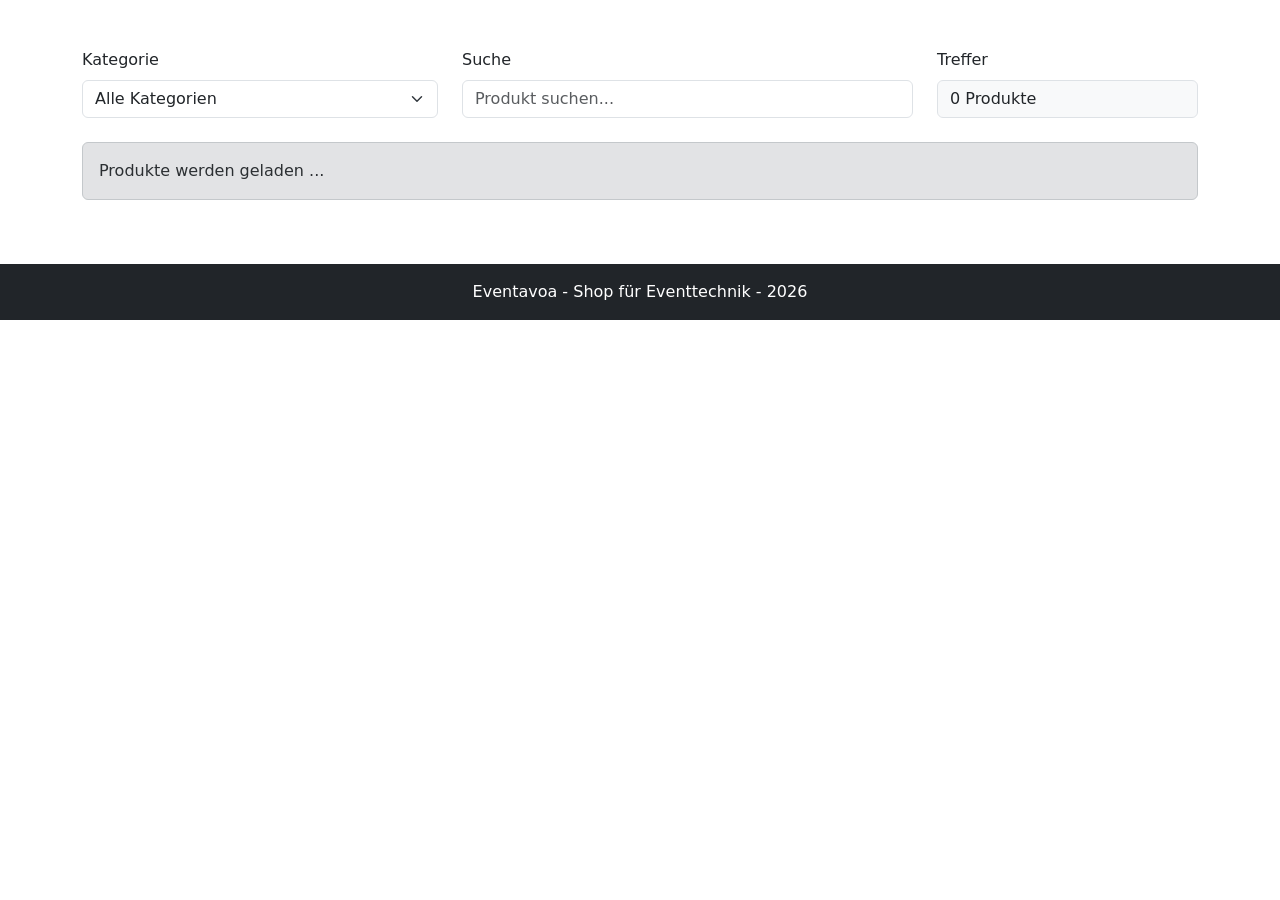
==== index.html @ 9ba5331a "add product + user class + requesthandler initialize index and header html files" ====
<!DOCTYPE html>
<html lang="de">
<head>
    <meta charset="UTF-8">
    <meta name="viewport" content="width=device-width, initial-scale=1.0">
    <title>Eventavoa</title>

    <link href="https://cdn.jsdelivr.net/npm/bootstrap@5.3.3/dist/css/bootstrap.min.css" rel="stylesheet">
    <link rel="stylesheet" href="css/style.css">
</head>
<body>

<div id="header"></div>

<main class="container my-5">

    <div class="row mb-4">
        <div class="col-md-4">
            <label class="form-label">Kategorie</label>
            <select id="categorySelect" class="form-select">
                <option>Alle Kategorien</option>
            </select>
        </div>

        <div class="col-md-5">
            <label class="form-label">Suche</label>
            <input type="text" id="searchInput" class="form-control" placeholder="Produkt suchen...">
        </div>

        <div class="col-md-3">
            <label class="form-label">Treffer</label>
            <div class="form-control bg-light" id="resultCount">0 Produkte</div>
        </div>
    </div>

    <div class="row" id="productList">
        <div class="col-12">
            <div class="alert alert-secondary">Produkte werden geladen ...</div>
        </div>
    </div>

</main>

<footer class="bg-dark text-white text-center py-3">
    Eventavoa - Shop für Eventtechnik - 2026
</footer>

<script src="https://code.jquery.com/jquery-3.7.1.min.js"></script>
<script>
    $("#header").load("sites/header.html");
</script>

<script src="js/main.js"></script>
<script src="https://cdn.jsdelivr.net/npm/bootstrap@5.3.3/dist/js/bootstrap.bundle.min.js"></script>

</body>
</html>
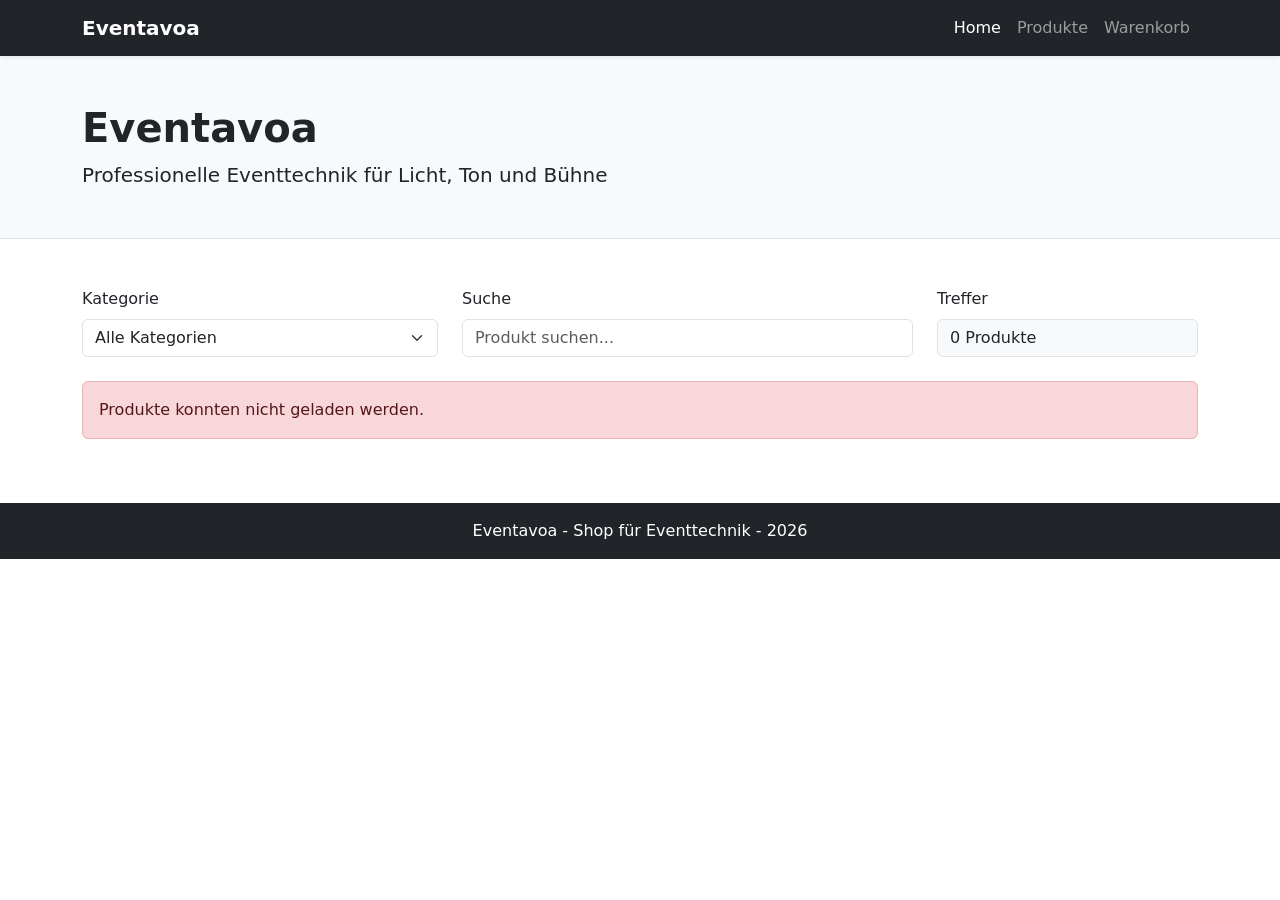
==== commit 06b247ed: "update frontend project structure" ====
--- a/index.html
+++ b/index.html
@@ -6,7 +6,7 @@
     <title>Eventavoa</title>
 
     <link href="https://cdn.jsdelivr.net/npm/bootstrap@5.3.3/dist/css/bootstrap.min.css" rel="stylesheet">
-    <link rel="stylesheet" href="css/style.css">
+    <link rel="stylesheet" href="frontend/css/style.css">
 </head>
 <body>
 
@@ -41,16 +41,15 @@
 
 </main>
 
-<footer class="bg-dark text-white text-center py-3">
-    Eventavoa - Shop für Eventtechnik - 2026
-</footer>
+<div id="footer"></div>
 
 <script src="https://code.jquery.com/jquery-3.7.1.min.js"></script>
 <script>
-    $("#header").load("sites/header.html");
+    $("#header").load("frontend/sites/header.html");
+    $("#footer").load("frontend/sites/footer.html");
 </script>
 
-<script src="js/main.js"></script>
+<script src="frontend/js/main.js"></script>
 <script src="https://cdn.jsdelivr.net/npm/bootstrap@5.3.3/dist/js/bootstrap.bundle.min.js"></script>
 
 </body>
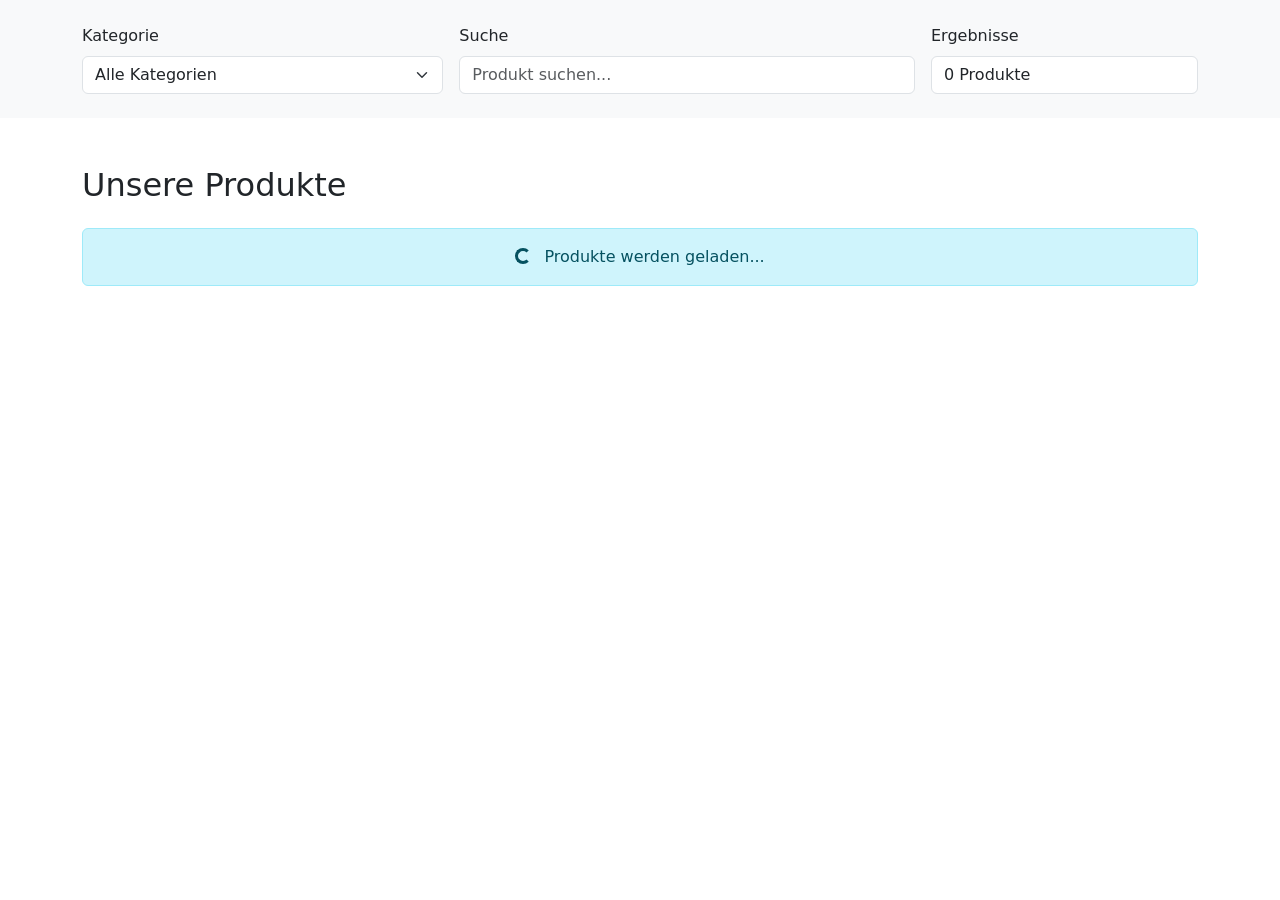
==== commit 878393f2: "update search function and null coalescing to products" ====
--- a/index.html
+++ b/index.html
@@ -3,53 +3,65 @@
 <head>
     <meta charset="UTF-8">
     <meta name="viewport" content="width=device-width, initial-scale=1.0">
-    <title>Eventavoa</title>
+    <title>Eventavoa - Eventtechnik Shop</title>
 
     <link href="https://cdn.jsdelivr.net/npm/bootstrap@5.3.3/dist/css/bootstrap.min.css" rel="stylesheet">
-    <link rel="stylesheet" href="frontend/css/style.css">
+    <link rel="stylesheet" href="/eventavoa/frontend/css/style.css">
 </head>
-<body>
+<body class="d-flex flex-column" style="min-height: 100vh;">
 
 <div id="header"></div>
 
-<main class="container my-5">
+<!-- FILTER & SEARCH SECTION -->
+<section class="bg-light py-4">
+    <div class="container">
+        <div class="row g-3">
+            <div class="col-md-4">
+                <label class="form-label">Kategorie</label>
+                <select id="categorySelect" class="form-select">
+                    <option value="">Alle Kategorien</option>
+                </select>
+            </div>
 
-    <div class="row mb-4">
-        <div class="col-md-4">
-            <label class="form-label">Kategorie</label>
-            <select id="categorySelect" class="form-select">
-                <option>Alle Kategorien</option>
-            </select>
-        </div>
+            <div class="col-md-5">
+                <label class="form-label">Suche</label>
+                <input type="text" id="searchInput" class="form-control" placeholder="Produkt suchen...">
+            </div>
 
-        <div class="col-md-5">
-            <label class="form-label">Suche</label>
-            <input type="text" id="searchInput" class="form-control" placeholder="Produkt suchen...">
-        </div>
-
-        <div class="col-md-3">
-            <label class="form-label">Treffer</label>
-            <div class="form-control bg-light" id="resultCount">0 Produkte</div>
+            <div class="col-md-3">
+                <label class="form-label">Ergebnisse</label>
+                <div class="form-control" id="resultCount">0 Produkte</div>
+            </div>
         </div>
     </div>
+</section>
 
-    <div class="row" id="productList">
+<main class="container my-5 flex-grow-1" id="products">
+    <h2 class="mb-4">Unsere Produkte</h2>
+    
+    <div id="productList" class="row">
         <div class="col-12">
-            <div class="alert alert-secondary">Produkte werden geladen ...</div>
+            <div class="alert alert-info text-center" role="alert">
+                <div class="spinner-border spinner-border-sm me-2" role="status">
+                    <span class="visually-hidden">Loading...</span>
+                </div>
+                Produkte werden geladen...
+            </div>
         </div>
     </div>
-
 </main>
 
 <div id="footer"></div>
 
 <script src="https://code.jquery.com/jquery-3.7.1.min.js"></script>
 <script>
-    $("#header").load("frontend/sites/header.html");
-    $("#footer").load("frontend/sites/footer.html");
+    $(document).ready(function() {
+        $("#header").load("/eventavoa/frontend/sites/header.html");
+        $("#footer").load("/eventavoa/frontend/sites/footer.html");
+    });
 </script>
 
-<script src="frontend/js/main.js"></script>
+<script src="/eventavoa/frontend/js/main.js"></script>
 <script src="https://cdn.jsdelivr.net/npm/bootstrap@5.3.3/dist/js/bootstrap.bundle.min.js"></script>
 
 </body>
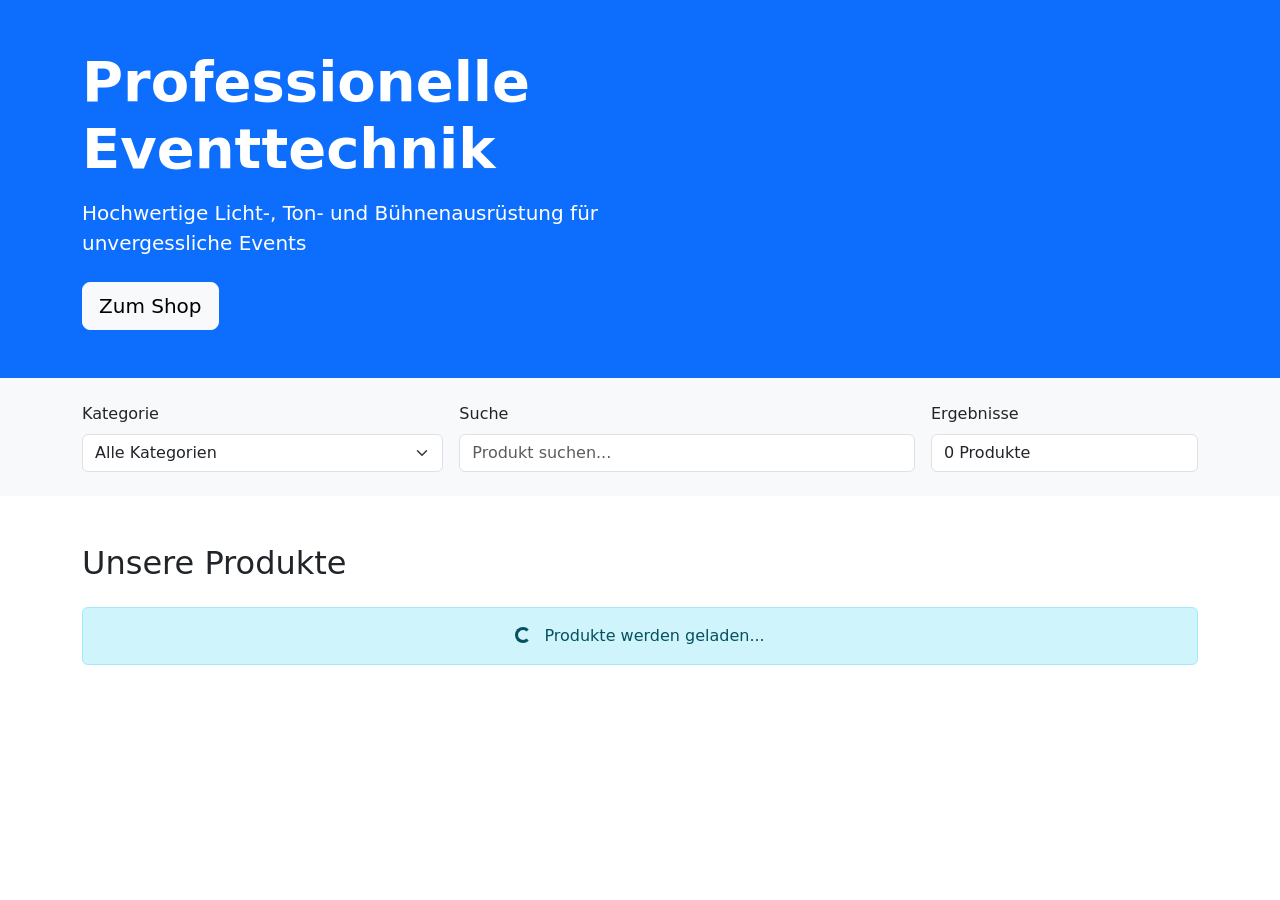
==== commit c579ae51: "add login and logout with status display in navbar" ====
--- a/index.html
+++ b/index.html
@@ -11,6 +11,19 @@
 <body class="d-flex flex-column" style="min-height: 100vh;">
 
 <div id="header"></div>
+
+<!-- HERO SECTION -->
+<section class="bg-primary text-white py-5">
+    <div class="container">
+        <div class="row align-items-center">
+            <div class="col-lg-6">
+                <h1 class="display-4 fw-bold mb-3">Professionelle Eventtechnik</h1>
+                <p class="lead mb-4">Hochwertige Licht-, Ton- und Bühnenausrüstung für unvergessliche Events</p>
+                <a href="#products" class="btn btn-light btn-lg">Zum Shop</a>
+            </div>
+        </div>
+    </div>
+</section>
 
 <!-- FILTER & SEARCH SECTION -->
 <section class="bg-light py-4">
@@ -56,7 +69,11 @@
 <script src="https://code.jquery.com/jquery-3.7.1.min.js"></script>
 <script>
     $(document).ready(function() {
-        $("#header").load("/eventavoa/frontend/sites/header.html");
+        // Header laden, dann Warenkorb aufrufen
+        $("#header").load("/eventavoa/frontend/sites/header.html", function () {
+            updateCartCount();
+            bindCartDropZone();
+        });
         $("#footer").load("/eventavoa/frontend/sites/footer.html");
     });
 </script>
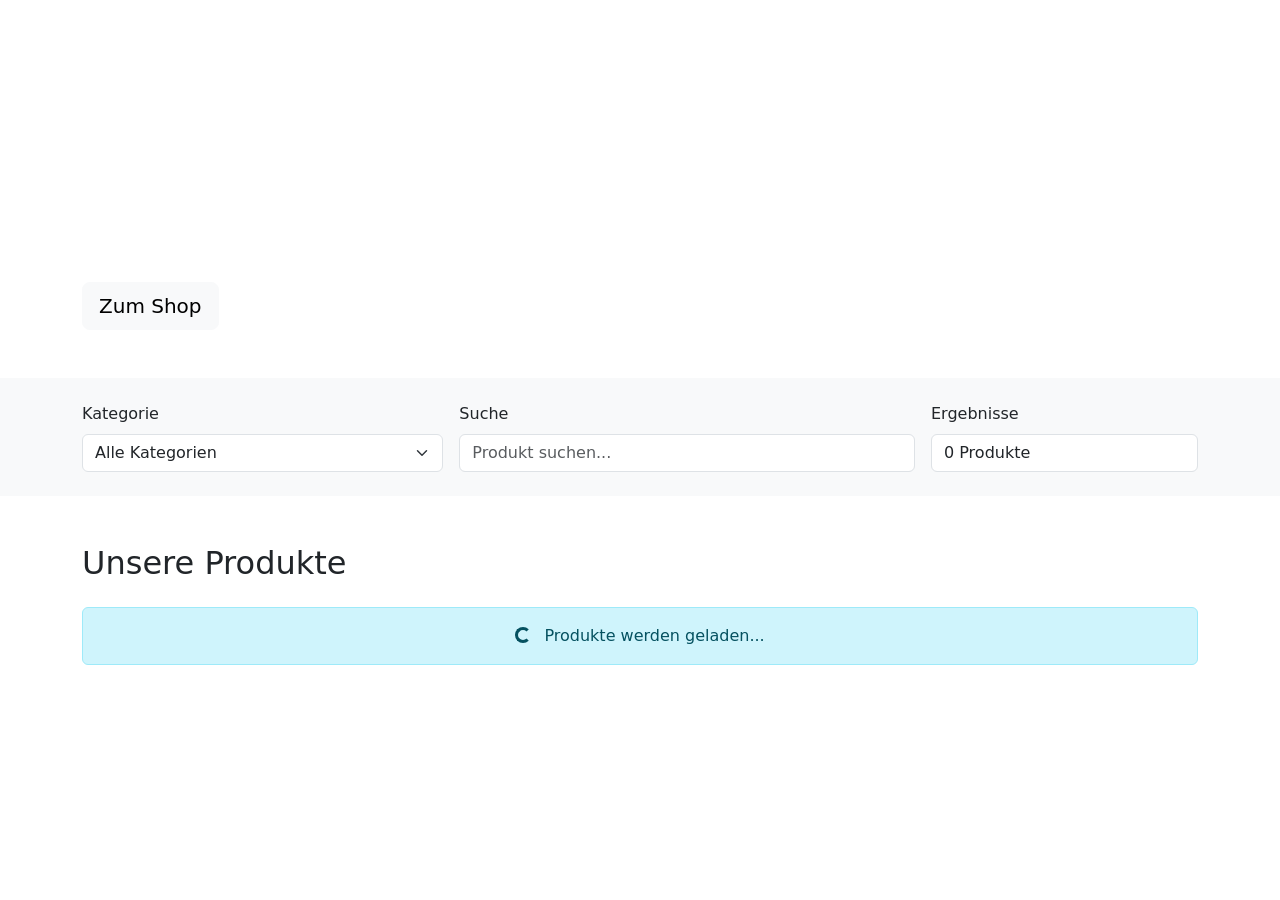
==== commit b01a85c9: "changed hero background" ====
--- a/index.html
+++ b/index.html
@@ -13,7 +13,7 @@
 <div id="header"></div>
 
 <!-- HERO SECTION -->
-<section class="bg-primary text-white py-5">
+<section class="hero-section text-white py-5">
     <div class="container">
         <div class="row align-items-center">
             <div class="col-lg-6">
@@ -82,4 +82,4 @@
 <script src="https://cdn.jsdelivr.net/npm/bootstrap@5.3.3/dist/js/bootstrap.bundle.min.js"></script>
 
 </body>
-</html>+</html>
